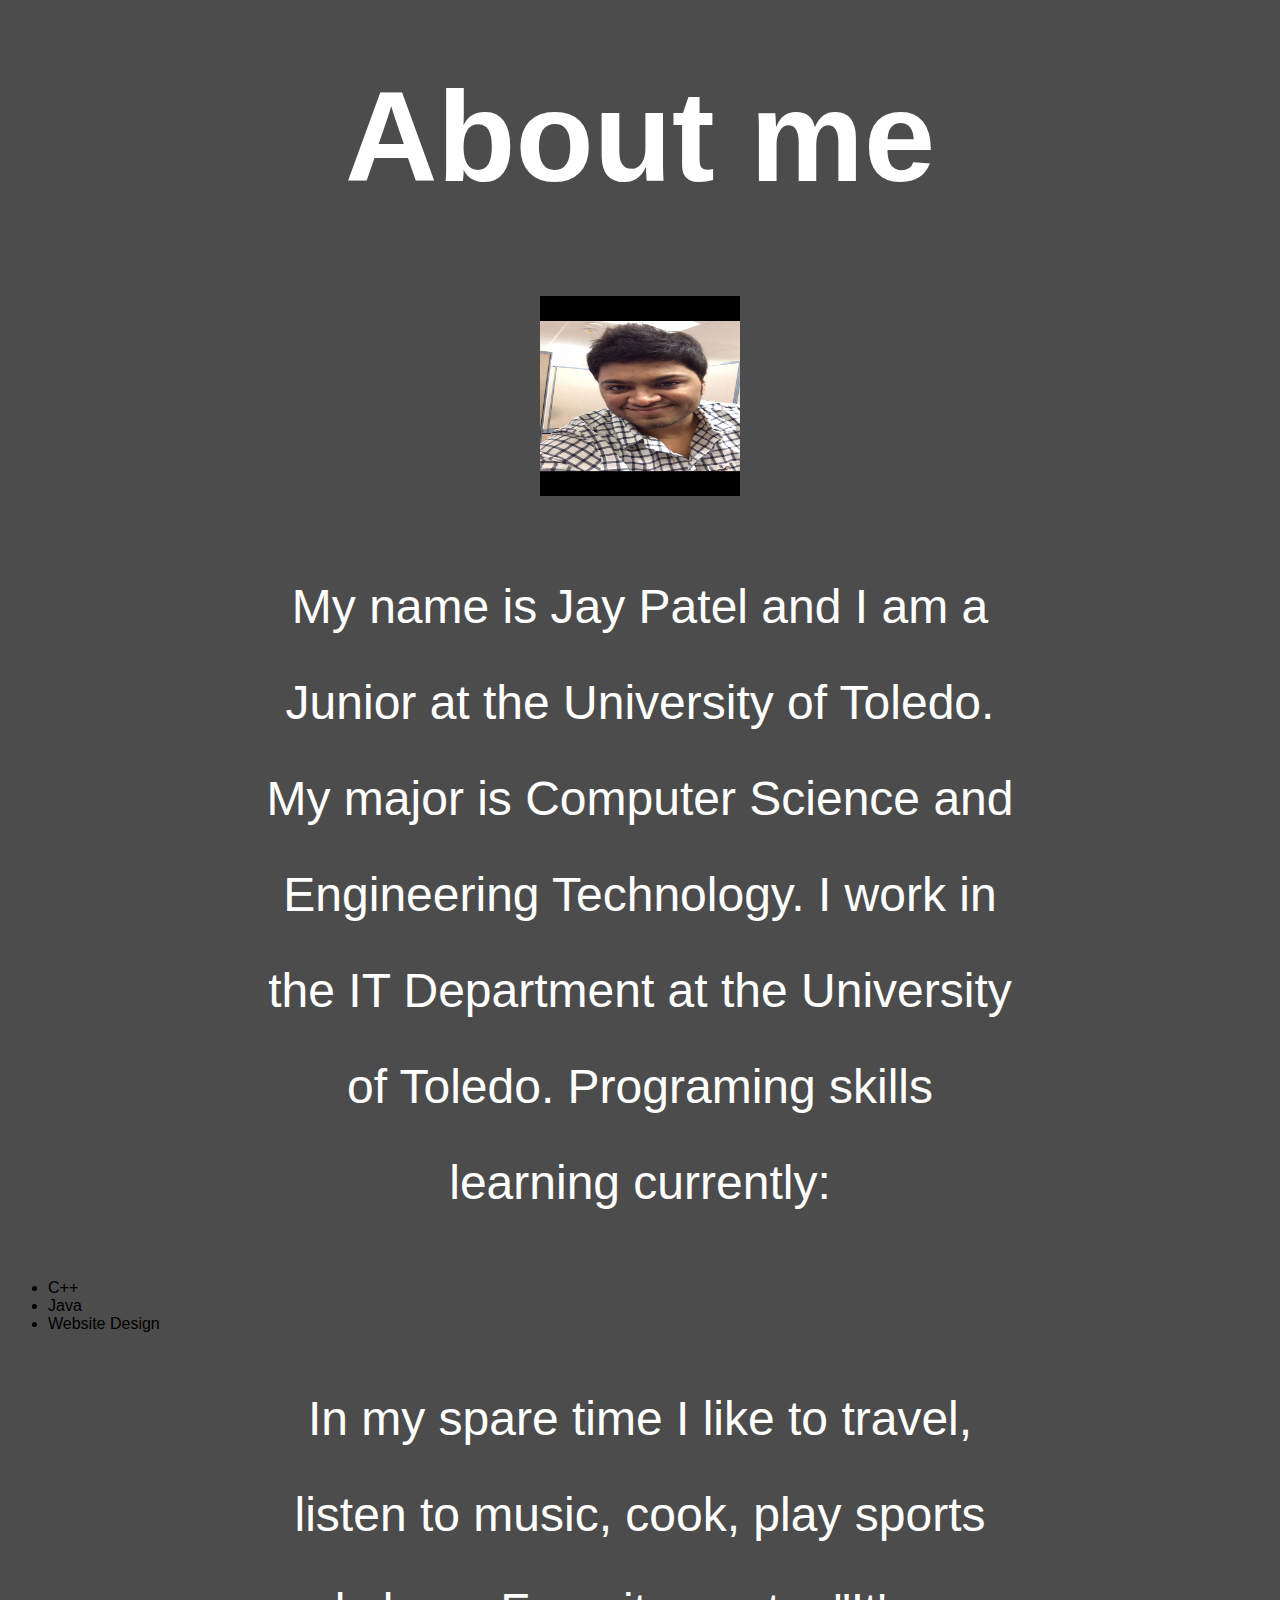
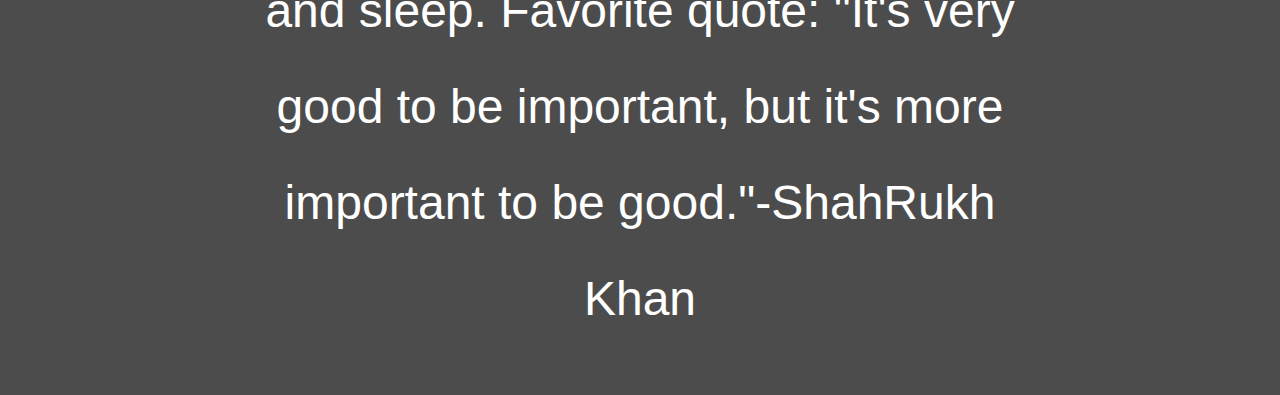
==== Theonewithmediaqueries.html @ 6e2463d7 "The one with Media Queries." ====
<html>
<head>
<title>Jay Patel</title>
<link href="css/styles.css" type="text/css" rel="stylesheet" />
<style>
body{
background-image:url("img/background-image.png");
}
<!-- Custom, iPhone Retina */-->
@media only screen and (min-width : 320px)
{

     h1
    {
        font-size: 6em;

        color: #FFF;
    }

    h2 {
      font-size: 4em;

      color: #FFF;
    }

    p {
      font-size: 2.5em;

      color: #FFF;
    }

    .home-wrapper
    {
        position: relative;

        display: block;

        width: 100%;
        height: 100%;
        margin: 0 auto;

        background-image:url("img/background-image.png");
    }
}

<!--/* Extra Small Devices, Phones */-->
@media only screen and (min-width : 480px)
{
 h1
    {
        font-size: 8em;

        color: #FFF;
    }

    h2 {
      font-size: 6em;

      color: #FFF;
    }

    p {
      font-size: 3em;

      color: #FFF;
    }

    .home-wrapper
    {
        position: relative;

        display: block;

        width: 100%;
        height: 100%;
        margin: 0 auto;

        background-image:url("img/background-image.png");
    
}

<!--/* Small Devices, Tablets */-->
@media only screen and (min-width : 768px)
{
h1
    {
        font-size: 9em;

        color: #FFF;
    }

    h2 {
      font-size: 7em;

      color: #FFF;
    }

    p {
      font-size: 4em;

      color: #FFF;
    }

    .home-wrapper
    {
        position: relative;

        display: block;

        width: 100%;
        height: 100%;
        margin: 0 auto;

        background-image:url("img/background-image.png");
    
}

<!--/* Medium Devices, Desktops */-->
@media only screen and (min-width : 992px)
{
h1
    {
        font-size: 10em;

        color: #FFF;
    }

    h2 {
      font-size: 8em;

      color: #FFF;
    }

    p {
      font-size: 5em;

      color: #FFF;
    }

    .home-wrapper
    {
        position: relative;

        display: block;

        width: 100%;
        height: 100%;
        margin: 0 auto;

        background-image:url("img/background-image.png");
    }
}

<!--/* Large Devices, Wide Screens */-->
@media only screen and (min-width : 1200px)
{
h1
    {
        font-size: 11em;

        color: #FFF;
    }

    h2 {
      font-size: 9em;

      color: #FFF;
    }

    p {
      font-size: 6em;

      color: #FFF;
    }

    .home-wrapper
    {
        position: relative;

        display: block;

        width: 100%;
        height: 100%;
        margin: 0 auto;

        background-image:url("img/background-image.png");
    
}
<!--background: linear-gradient(rgba(0, 0, 0, .7), rgba(0, 0, 0, .7)),
url(../img/background-image.png) no-repeat center center fixed;
background-size: 100% auto;
background-repeat: repeat;*/-->
</style>
</head>
<body>
<div class="container">
<h1>About me</h1>
<img src="img/Image Jay.png" alt="Picture about me" title="Jay Patel" />
<p class="top-p">My name is Jay Patel and I am a Junior at the University of Toledo. My major is Computer Science and Engineering Technology. I work in the IT Department at the University of Toledo.
Programing skills learning currently: </p>
<ul class="learning-list">
<li>C++</li>
<li>Java</li>
<li>Website Design</li>
</ul>
<p class="bot-p">In my spare time I like to travel, listen to music, cook, play sports and sleep. Favorite quote: "It's very good to be important, but it's more important to be good."-ShahRukh Khan</p>
</div>
<body>
</html>
---- css/styles.css ----
html {
background: linear-gradient(rgba(0, 0, 0, .7), rgba(0, 0, 0, .7)),
url(../img/wooden-floor.png) no-repeat center center fixed;
background-size: 100% auto;
background-repeat: repeat;
}
body {
font-family: Helvetica, serif;
}
h1 {
text-align: center;
margin-top: 5%;
color: #FFF;
}
img {
display: block;
margin: 0 auto;
margin-top: 3%;
width: 200px;
height: 200px;
}
.top-p {
text-align: center;
margin-top: 5%;
margin-left: 20%;
margin-right: 20%;
line-height: 2em;
color: #FFF;
}
.bot-p {
text-align: center;
margin-top: 3%;
margin-left: 20%;
margin-right: 20%;
line-height: 2em;
color: #FFF;
}
.skills-list {
color: #FFF;
list-style: none;
text-align: center;
margin-top: 3%;
}
.skills-list li {
display: inline-block;
text-align: center;
padding: 10px;
font-weight: bold;
}
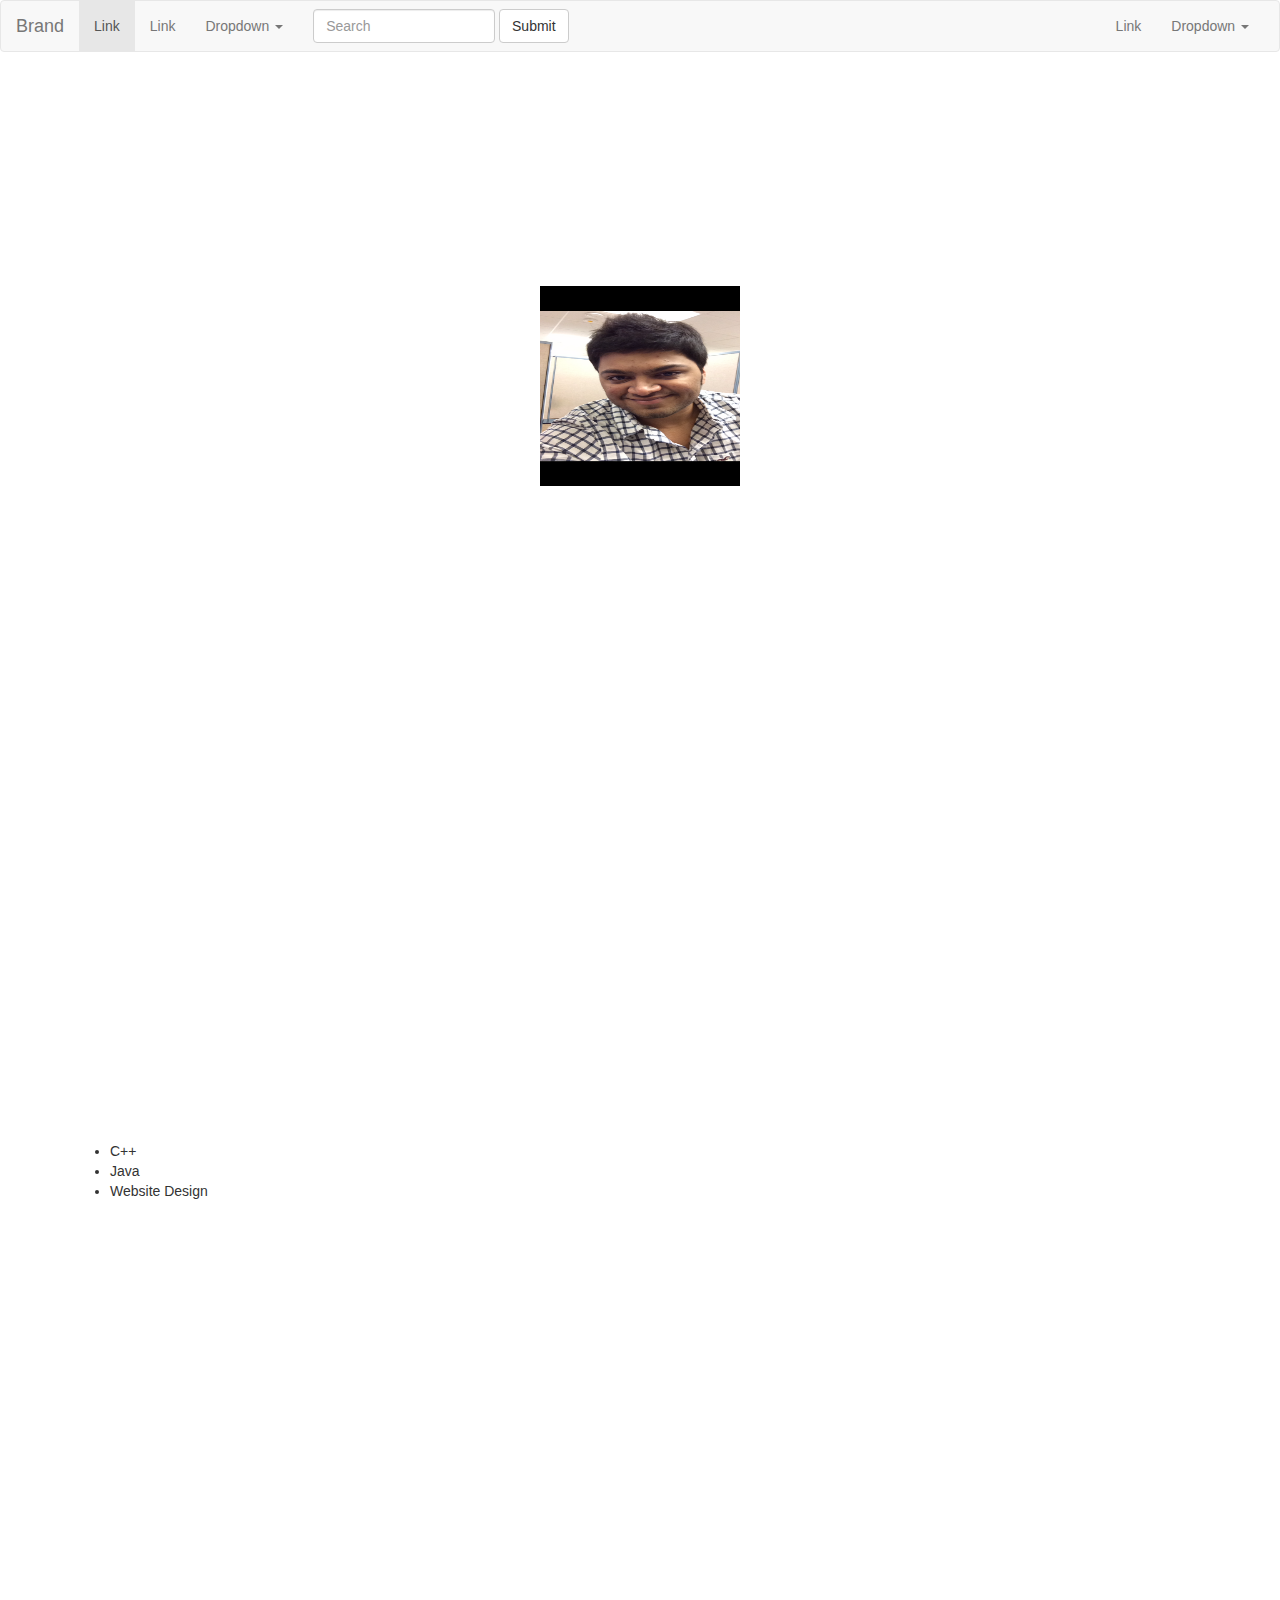
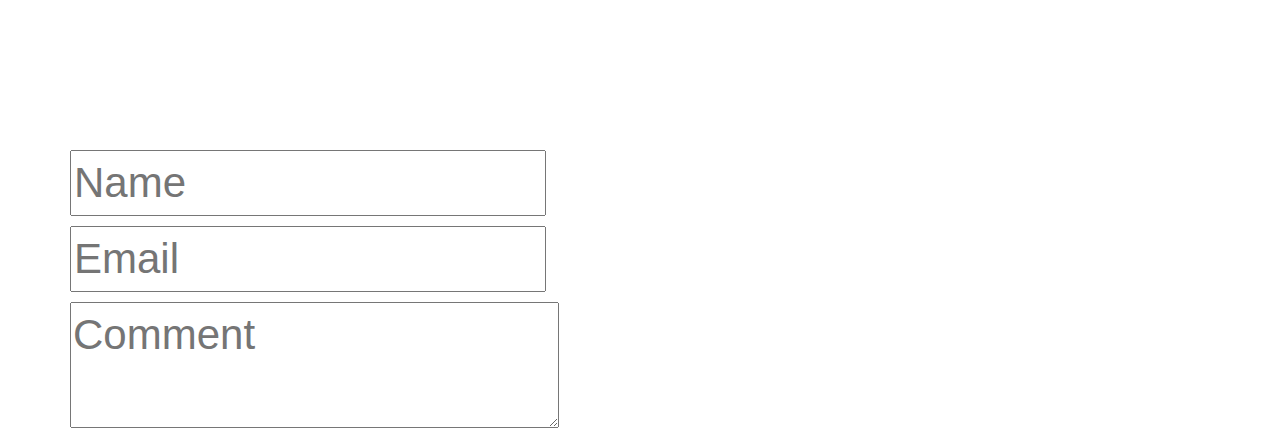
==== commit 9c4f02fc: "The one with everything till the advanced js" ====
--- a/Theonewithmediaqueries.html
+++ b/Theonewithmediaqueries.html
@@ -1,7 +1,18 @@
 <html>
 <head>
 <title>Jay Patel</title>
+<link rel="stylesheet" href="https://maxcdn.bootstrapcdn.com/bootstrap/3.3.4/css/bootstrap.min.css">
 <link href="css/styles.css" type="text/css" rel="stylesheet" />
+<meta name="title" content="Coding"/>
+<meta name="author" content="Jay Patel"/>
+<meta name="description" content="Portfolio site"/>
+<meta name="keywords" content="html, css, portfolio, resume, web design"/>
+<meta property="og:tittle" content="My website"/>
+<meta property="og:type" content="Website"/>
+<meta property="og:image" content=
+<meta property="og:url" content="https://www.facebook.com/jay.patel.714"/>
+<meta property="og:description" content="My Facebook Profile"/>
+
 <style>
 body{
 background-image:url("img/background-image.png");
@@ -12,21 +23,24 @@
 
      h1
     {
-        font-size: 6em;
-
-        color: #FFF;
-    }
-
-    h2 {
-      font-size: 4em;
-
-      color: #FFF;
-    }
-
-    p {
-      font-size: 2.5em;
-
-      color: #FFF;
+	text-align: center;
+	font-size: 1.5em;
+	margin-top: 5%;
+	color: #FFF;
+    }
+
+    img {
+    display: block;
+	margin: 0 auto;
+	margin-top: 7%;
+	width: 100px;
+	height: auto;
+	}
+    
+
+    p {
+    font-size: 2.5em;
+	color: #FFF;
     }
 
     .home-wrapper
@@ -193,7 +207,61 @@
 </style>
 </head>
 <body>
+<nav class="navbar navbar-default">
+  <div class="container-fluid">
+    <!-- Brand and toggle get grouped for better mobile display -->
+    <div class="navbar-header">
+      <button type="button" class="navbar-toggle collapsed" data-toggle="collapse" data-target="#bs-example-navbar-collapse-1">
+        <span class="sr-only">Toggle navigation</span>
+        <span class="icon-bar"></span>
+        <span class="icon-bar"></span>
+        <span class="icon-bar"></span>
+      </button>
+      <a class="navbar-brand" href="#">Brand</a>
+    </div>
+
+    <!-- Collect the nav links, forms, and other content for toggling -->
+    <div class="collapse navbar-collapse" id="bs-example-navbar-collapse-1">
+      <ul class="nav navbar-nav">
+        <li class="active"><a href="#">Link <span class="sr-only">(current)</span></a></li>
+        <li><a href="#">Link</a></li>
+        <li class="dropdown">
+          <a href="#" class="dropdown-toggle" data-toggle="dropdown" role="button" aria-expanded="false">Dropdown <span class="caret"></span></a>
+          <ul class="dropdown-menu" role="menu">
+            <li><a href="#">Action</a></li>
+            <li><a href="#">Another action</a></li>
+            <li><a href="#">Something else here</a></li>
+            <li class="divider"></li>
+            <li><a href="#">Separated link</a></li>
+            <li class="divider"></li>
+            <li><a href="#">One more separated link</a></li>
+          </ul>
+        </li>
+      </ul>
+      <form class="navbar-form navbar-left" role="search">
+        <div class="form-group">
+          <input type="text" class="form-control" placeholder="Search">
+        </div>
+        <button type="submit" class="btn btn-default">Submit</button>
+      </form>
+      <ul class="nav navbar-nav navbar-right">
+        <li><a href="#">Link</a></li>
+        <li class="dropdown">
+          <a href="#" class="dropdown-toggle" data-toggle="dropdown" role="button" aria-expanded="false">Dropdown <span class="caret"></span></a>
+          <ul class="dropdown-menu" role="menu">
+            <li><a href="#">Action</a></li>
+            <li><a href="#">Another action</a></li>
+            <li><a href="#">Something else here</a></li>
+            <li class="divider"></li>
+            <li><a href="#">Separated link</a></li>
+          </ul>
+        </li>
+      </ul>
+    </div><!-- /.navbar-collapse -->
+  </div><!-- /.container-fluid -->
+</nav>
 <div class="container">
+<div class="about"/>
 <h1>About me</h1>
 <img src="img/Image Jay.png" alt="Picture about me" title="Jay Patel" />
 <p class="top-p">My name is Jay Patel and I am a Junior at the University of Toledo. My major is Computer Science and Engineering Technology. I work in the IT Department at the University of Toledo.
@@ -205,5 +273,31 @@
 </ul>
 <p class="bot-p">In my spare time I like to travel, listen to music, cook, play sports and sleep. Favorite quote: "It's very good to be important, but it's more important to be good."-ShahRukh Khan</p>
 </div>
+<div class="contact">
+<div id="form-div">
+<form class="Contact Form" id="form">
+<p class="Name">
+<input name="Name" type="text" class="contact-input" placeholder="Name" id="Name"/>
+</p>
+<p class="Email">
+<input name="Email" type="text" class="contact-input" placeholder="Email" id="Email"/>
+</p>
+<p class="Comment">
+<textarea name="Comment" type="text" class="contact-input" placeholder="Comment" id="Comment"></textarea>
+</p>
+<div class="submit"
+<input type="submit" value="SEND" id="button-blue"/>
+</div>
+</form>
+</div>
+</div>
+</div>
+</div>
 <body>
-</html>+</html>
+
+
+
+
+
+
